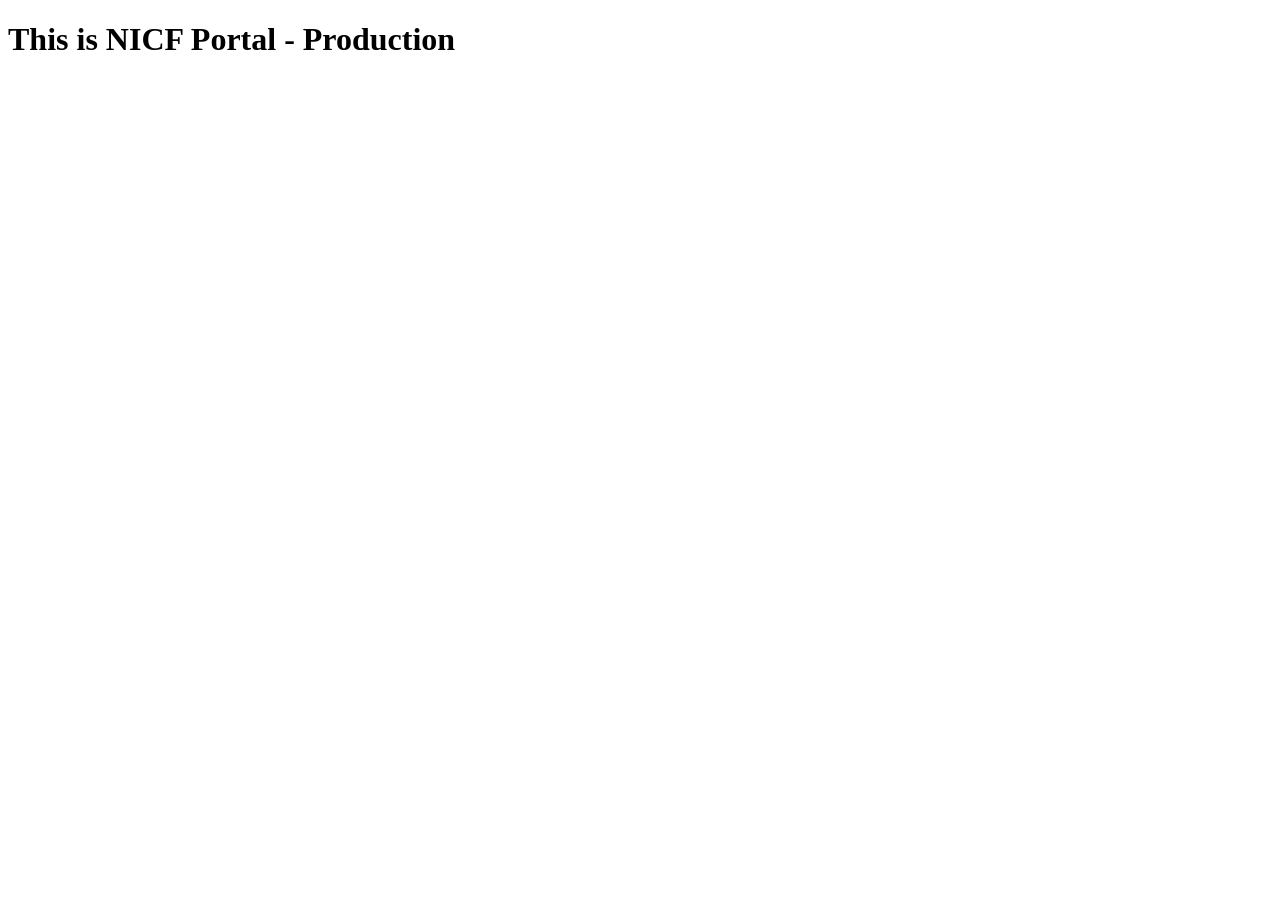
==== index.html @ f2a8afe1 "index.html file added" ====
<!DOCTYPE html>
<html lang="en">
<head>
    <meta charset="UTF-8">
    <meta name="viewport" content="width=device-width, initial-scale=1.0">
    <title>Document</title>
</head>
<body>
    <h1>This is NICF Portal - Production</h1>
</body>
</html>
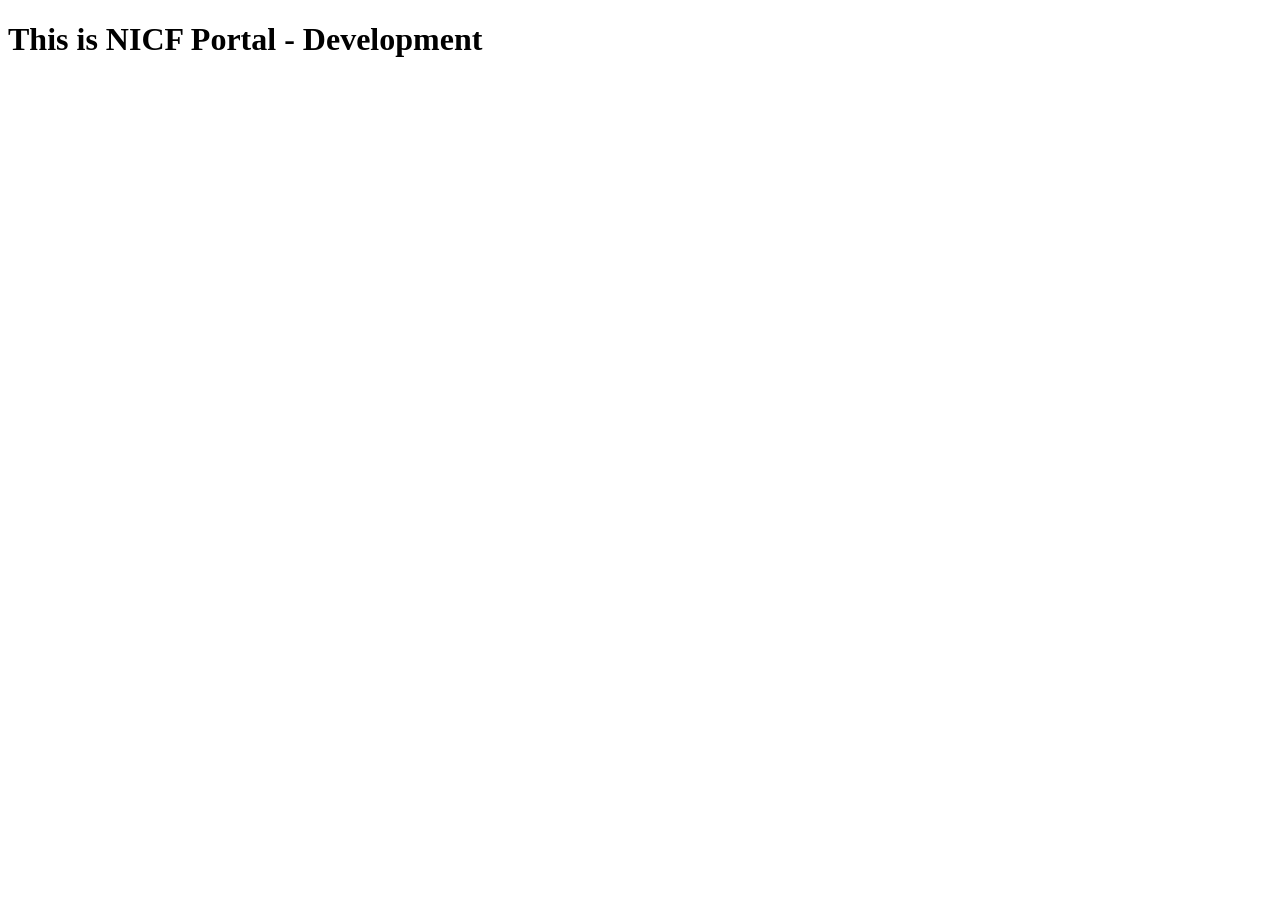
==== commit 3eab121d: "index.html file added" ====
--- a/index.html
+++ b/index.html
@@ -6,6 +6,6 @@
     <title>Document</title>
 </head>
 <body>
-    <h1>This is NICF Portal - Production</h1>
+    <h1>This is NICF Portal - Development</h1>
 </body>
 </html>
